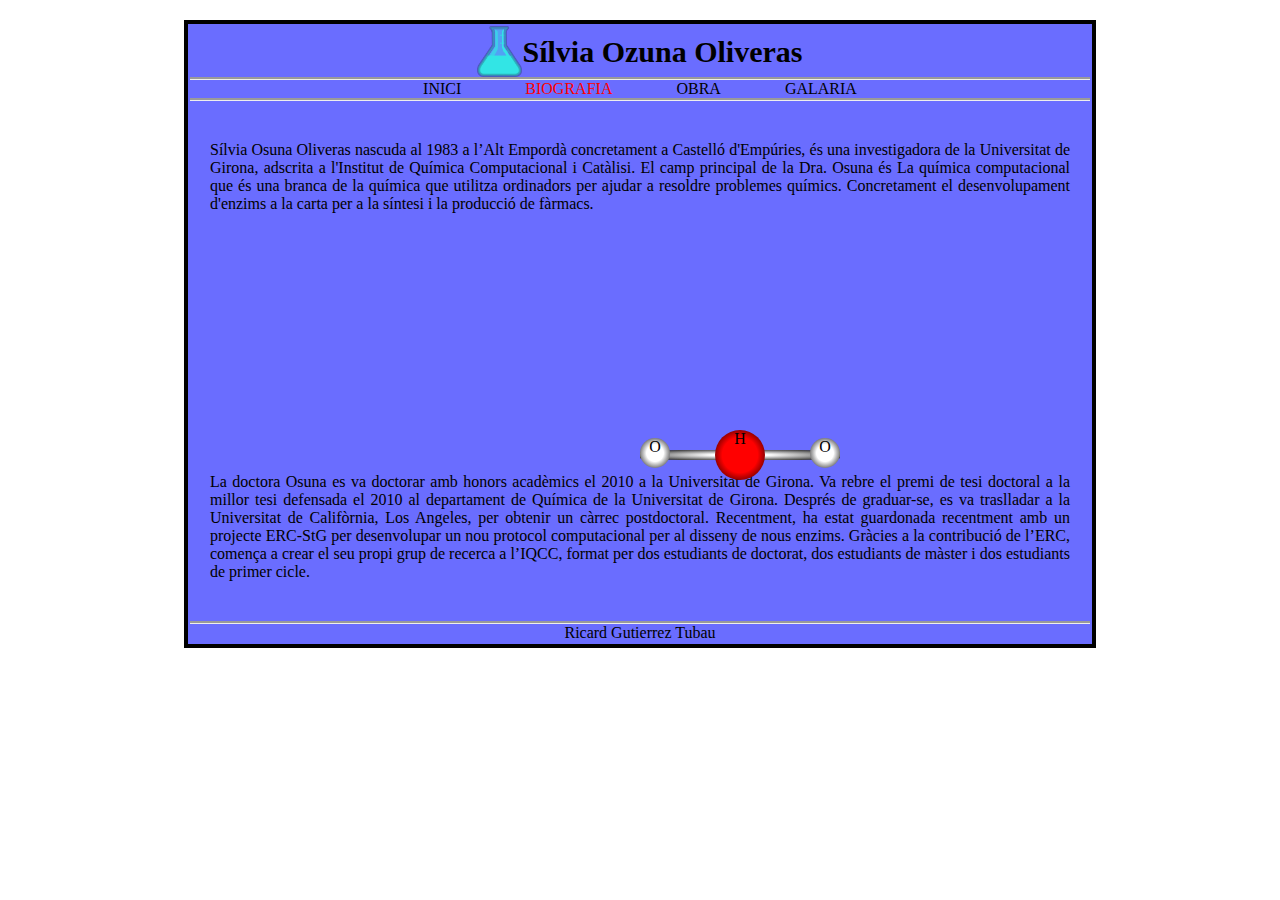
==== biografia.html @ d668b7bb "Update biografia.html" ====
<!DOCTYPE html>
<html lang="en">
<head>
    <meta charset="UTF-8">
    <meta name="viewport" content="width=device-width, initial-scale=1.0">
    <title>Document</title>
    <link rel="stylesheet" href="estils B.css" type="text/css">
</head>
<body>
    <div class="container">
        <header>
            <img src="FOTOS/flask-308376_960_720.png" alt="LOGO">
            <h1>Sílvia Ozuna Oliveras</h1>
        </header>
    <nav>
        <ul>
            <li><a href="index.html">INICI</a></li>
            <li><a class="activa" href="biografia.html">BIOGRAFIA</a></li>
            <li><a href="obra.html">OBRA</a></li>
            <li><a href="Web/galaria.html">GALARIA</a></li>
        </ul>
    </nav>
    <article class="primer">
       <p>Sílvia Osuna Oliveras nascuda al 1983 a l’Alt Empordà concretament a Castelló d'Empúries, és una investigadora de la Universitat de Girona, adscrita a l'Institut de Química Computacional i Catàlisi. El camp principal de la Dra. Osuna és La química computacional que és una branca de la química que utilitza ordinadors per ajudar a resoldre problemes químics. Concretament el desenvolupament d'enzims a la carta per a la síntesi i la producció de fàrmacs.</p>
    </article>
    <div class="orbita molecula-orbita">
        <div class="molecula1">O</div>
        <div class="centre">H</div>
        <div class="pal"></div>
        <div class="molecula2">O</div>
        </div>
    <article>
       <p>La doctora Osuna es va doctorar amb honors acadèmics el 2010 a la Universitat de Girona. Va rebre el premi de tesi doctoral a la millor tesi defensada el 2010 al departament de Química de la Universitat de Girona. Després de graduar-se, es va traslladar a la Universitat de Califòrnia, Los Angeles, per obtenir un càrrec postdoctoral. Recentment, ha estat guardonada recentment amb un projecte ERC-StG per desenvolupar un nou protocol computacional per al disseny de nous enzims. Gràcies a la contribució de l’ERC, comença a crear el seu propi grup de recerca a l’IQCC, format per dos estudiants de doctorat, dos estudiants de màster i dos estudiants de primer cicle.</p>
    </article>
    <footer>
        <p>Ricard Gutierrez Tubau</p>
    </footer>
</div>

</body>
</html>
---- estils B.css ----
*{
    color: black;
    margin: 0px;
    padding: 0px;
    font-size: 100%;
}
body{
    text-align: center;
}
div.container{
    max-width: 900px;
    min-width: 700px;
    width: 80%;
    border: 4px solid black;
    margin: 20px auto;
    padding: 2px;
    background-color: rgba(46, 50, 255, 0.712);
    
}
header{
    display: flex;
    flex-direction: row;
    justify-content: center;
}
header>img{
    width:5%;
}
header>h1{
    margin-top: auto;
    margin-bottom: auto;
    font-size:100%;
    font-size: 30px;
}
nav{
     text-align: center;
}
nav>ul{
    border-bottom-style:groove ;
    border-top-style:groove ;
}
nav>ul>li{
    display: inline;
    margin: 30px;
    
}
a{
    text-decoration: none;    
}
a.activa{
    color: red;
}
a:hover{
    color: red;
}
article{
    padding-top: 20px;
    margin-bottom: 20px;
}
article.primer{
    margin-bottom: 200px;
}


article>img{
    width: 20%;
    float:left;
    padding-top: 20px;
    padding-left: 20px;
}
article>ul{
    padding-top: 10%;
    padding-bottom: 10%;
}
article>ul>li{
    padding-left: 10px;
    display: flex;
    flex-direction: column;
    font-size: 140%;
    font-weight: bold;
}
article>p{
padding: 20px;
text-align: justify;
}
footer{
    
    border-top-style:groove ;
    clear: both;
    }

    

.orbita{
  left: 50%;
    top: 350px;
    animation-name: rotacio;
    animation-iteration-count: infinite;
    animation-timing-function: linear;  
    transform-origin: center center;
  }
  .molecula-orbita {
    width: 200px;
    height:200px; 
    animation-duration: 8.7s;

    
    position: absolute; 
  }
  .centre{
    width:50px;
    height:50px;
    margin-top: 80px;
    margin-left: 75px;
    position: absolute;
    border-radius: 50%;
    z-index: 4;
    background-image: radial-gradient(red 50%,black);
    
    
  }
  
  
  
  .molecula1{
      width:30px;
      height:30px;
      background-image: radial-gradient(rgb(255, 255, 255) 40%,black);
      position: absolute;
      margin-top: 88px;
      z-index: 3;
      border-radius: 50%;
    
      
  }
  .molecula2{
    width:30px;
    height:30px;
    background-image: radial-gradient(rgb(255, 255, 255) 40%,black);
  position: absolute;
  margin-top: 88px;
  right:0px;
  border-radius: 50%;
  z-index: 2;
  }
  .pal{
  
  height: 10px;
  width: 200px;
  background-image: radial-gradient(rgb(255, 255, 255) 20%,black);
  position: absolute;
  margin-top: 100px;
  border-radius: 20%;
  z-index: 1;
  
  }
  
  
  @keyframes rotacio {
      from { transform: translate(-50%, -50%) rotate(0deg) } 
      to { transform: translate(-50%, -50%) rotate(360deg) }
    }
  
    @media screen and (max-width:400px){
        *{
            color: black;
            margin: 0px;
            padding: 0px;
            font-size: 100%;
        }
        body{
            text-align: center;
            
        }
        div.container{
            max-width: 375px;
            min-width: 300px;
            width: 80%;
            border: 4px solid black;
            margin: 20px auto;
            padding: 2px;
            background-color: rgba(46, 50, 255, 0.712);
            
        }
        header{
            display: flex;
            flex-direction: row;
            justify-content: center;
        }
        header>img{
            width:10%;
        }
        header>h1{
            margin-top: auto;
            margin-bottom: auto;
            font-size:80%;
            font-size: 25px;
        }
        nav{
             text-align: center;
        }
        nav>ul{
            border-bottom-style:groove ;
            border-top-style:groove ;
        }
        nav>ul>li{
            display: inline;
            margin: 30px;
        }
        a{
            text-decoration: none;    
        }
        a.activa{
            color: red;
        }
        a:hover{
            color: red;
        }
        article{
            padding-top: 20px;
            margin-bottom: 20px;
        }
        
        article>img{
            width: 20%;
            float:left;
            padding-top: 20px;
            padding-left: 20px;
        }
        article>ul{
            padding-top: 10%;
            padding-bottom: 10%;
        }
        article>ul>li{
            padding-left: 10px;
            display: flex;
            flex-direction: column;
            font-size: 140%;
            font-weight: bold;
        }
        article>p{
        padding: 20px;
        text-align: justify;
        }
        footer{
            
            border-top-style:groove ;
            clear: both;
            }
            .orbita{
                left: 50%;
                top: 72%;
                
                }
    }
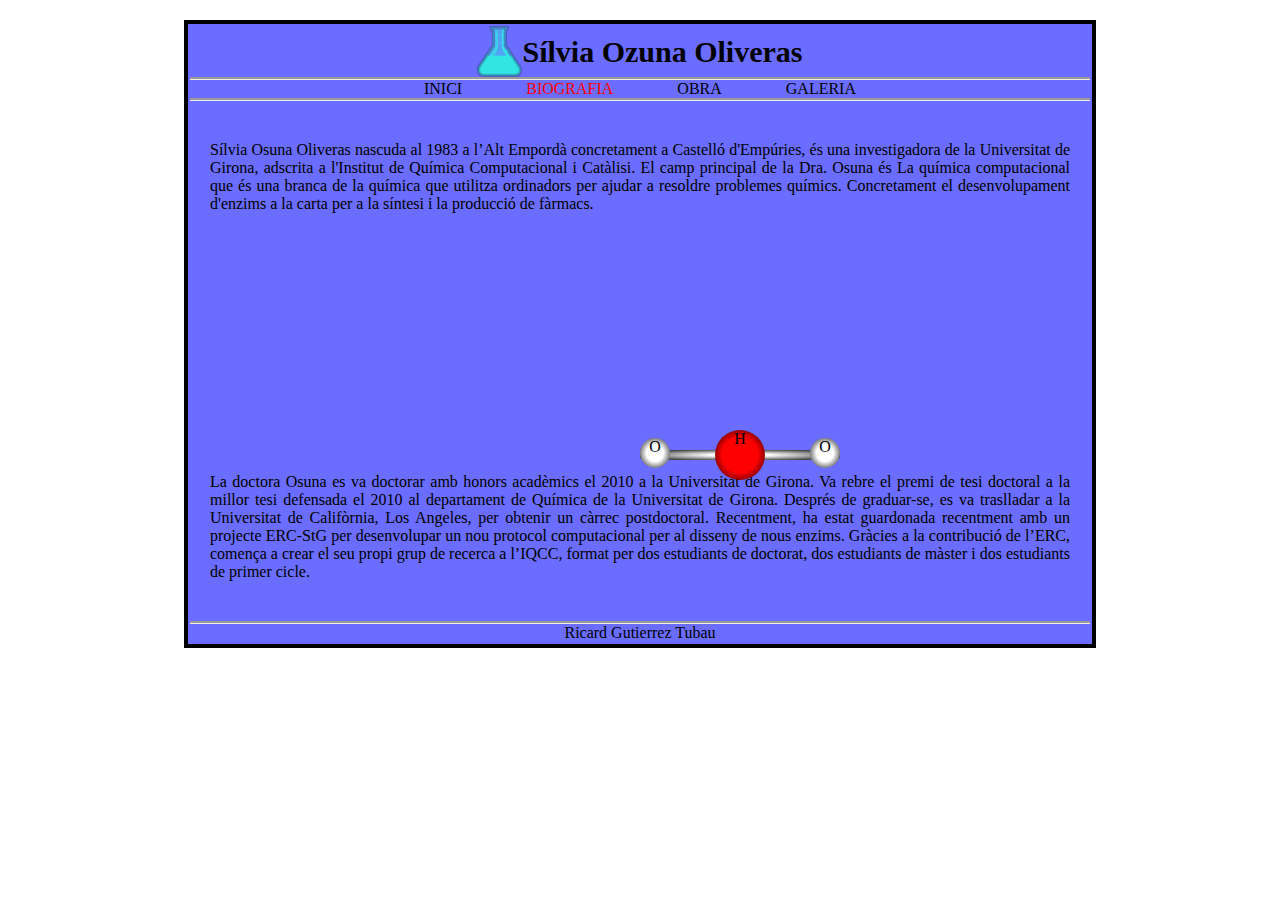
==== commit 595203b3: "Update biografia.html" ====
--- a/biografia.html
+++ b/biografia.html
@@ -3,7 +3,7 @@
 <head>
     <meta charset="UTF-8">
     <meta name="viewport" content="width=device-width, initial-scale=1.0">
-    <title>Document</title>
+    <title>Sílvia Osuna Oliveras</title>
     <link rel="stylesheet" href="estils B.css" type="text/css">
 </head>
 <body>
@@ -17,7 +17,7 @@
             <li><a href="index.html">INICI</a></li>
             <li><a class="activa" href="biografia.html">BIOGRAFIA</a></li>
             <li><a href="obra.html">OBRA</a></li>
-            <li><a href="Web/galaria.html">GALARIA</a></li>
+            <li><a href="galaria.html">GALERIA</a></li>
         </ul>
     </nav>
     <article class="primer">
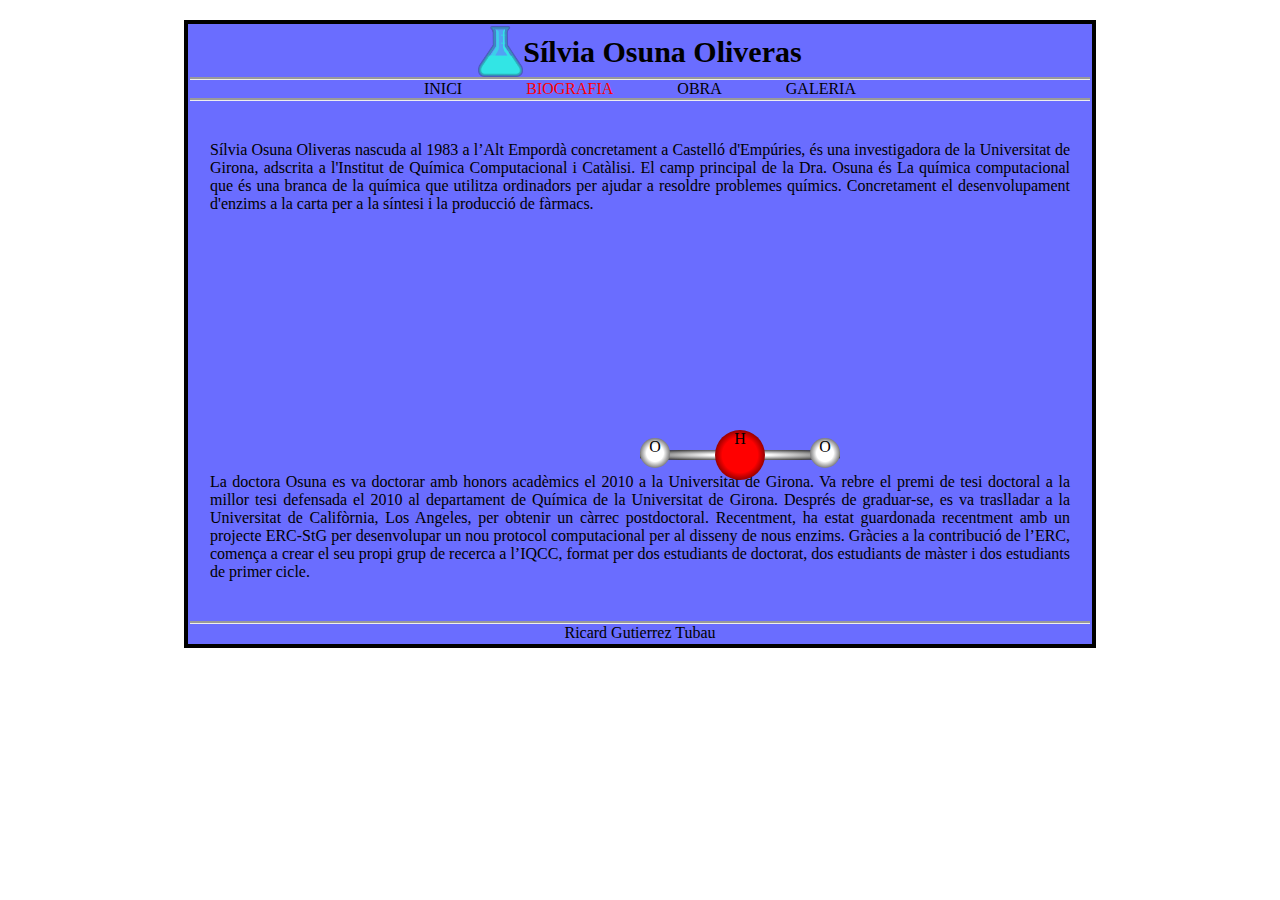
==== commit c7561cf3: "Update biografia.html" ====
--- a/biografia.html
+++ b/biografia.html
@@ -10,7 +10,7 @@
     <div class="container">
         <header>
             <img src="FOTOS/flask-308376_960_720.png" alt="LOGO">
-            <h1>Sílvia Ozuna Oliveras</h1>
+            <h1>Sílvia Osuna Oliveras</h1>
         </header>
     <nav>
         <ul>
